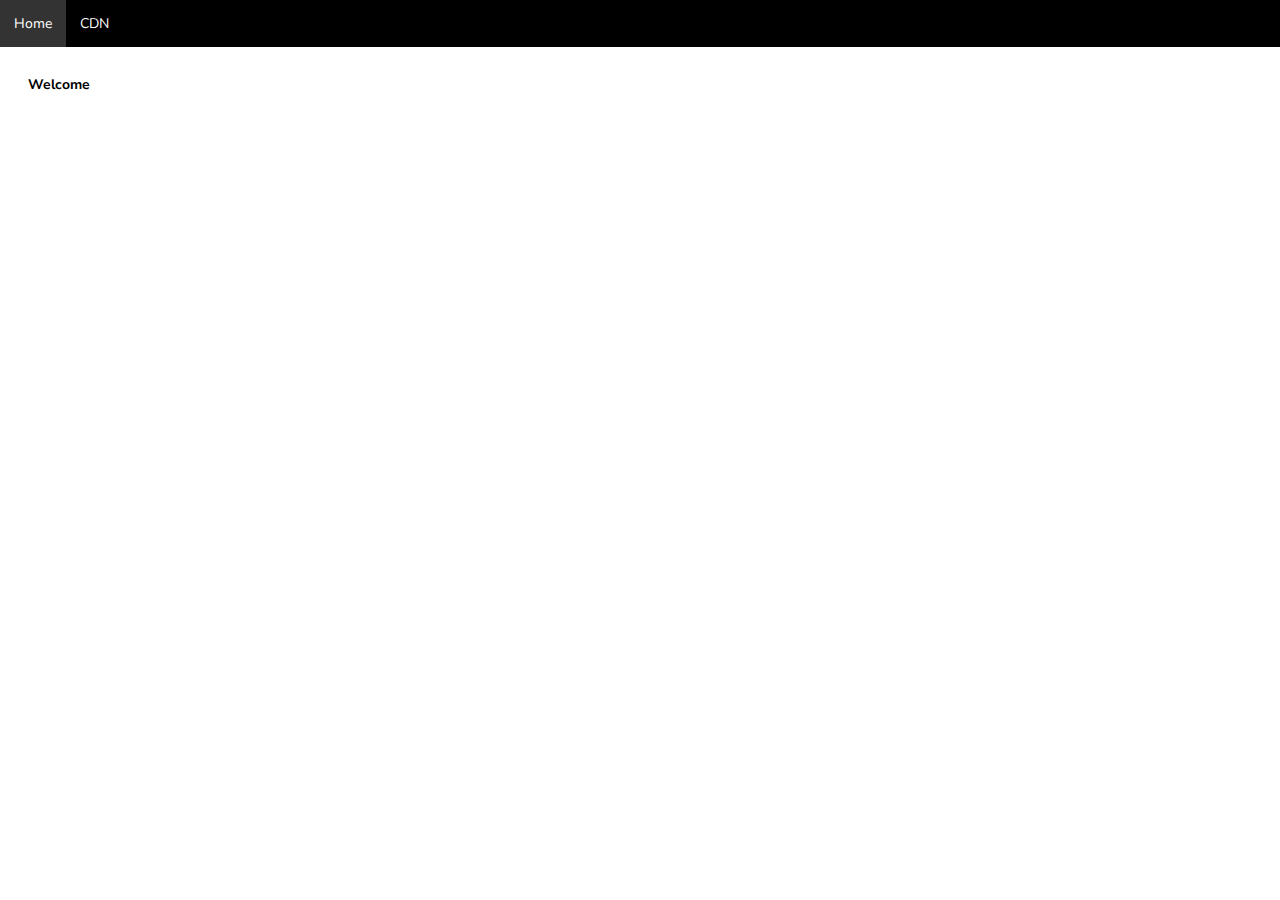
==== index.html @ 27b81ebe "updates" ====
<!DOCTYPE html>
<html lang="en">
<head>
  <meta charset="UTF-8" />
  <meta name="viewport" content="width=device-width, initial-scale=1.0" />
  <meta http-equiv="X-UA-Compatible" content="ie=edge" />
  <title>Afterburn</title>
  <link href="https://fonts.googleapis.com/css?family=Nunito+Sans:400,700&display=swap" rel="stylesheet" />
  <link href="main.css" rel="stylesheet" />
</head>
<body>
  <header>
    <a href="index.html" class="active">Home</a>
    <a href="cdn.html">CDN</a>
  </header>
  <section>
    <h1>Welcome</h1>
  </section>
</body>
</html>
---- main.css ----
* {
  margin: 0;
  padding: 0;
  box-sizing: border-box;
  font-size: 14px;
  font-family: 'Nunito Sans', sans-serif;
  text-decoration: none;
}

header {
  width: 100%;
  height: 47px;
  background: black;
  display: flex;
}

header a {
  color: white;
  padding: 1rem;
  text-decoration: none;
  background-color: rgba(255, 255, 255, 0);
  transition: background-color 250ms cubic-bezier(0.075, 0.82, 0.165, 1);
}


header a.active,
header a:hover {
  background-color: rgba(255, 255, 255, 0.2);
  transition: background-color 250ms cubic-bezier(0.075, 0.82, 0.165, 1);
}

section {
  padding: 2rem;
}
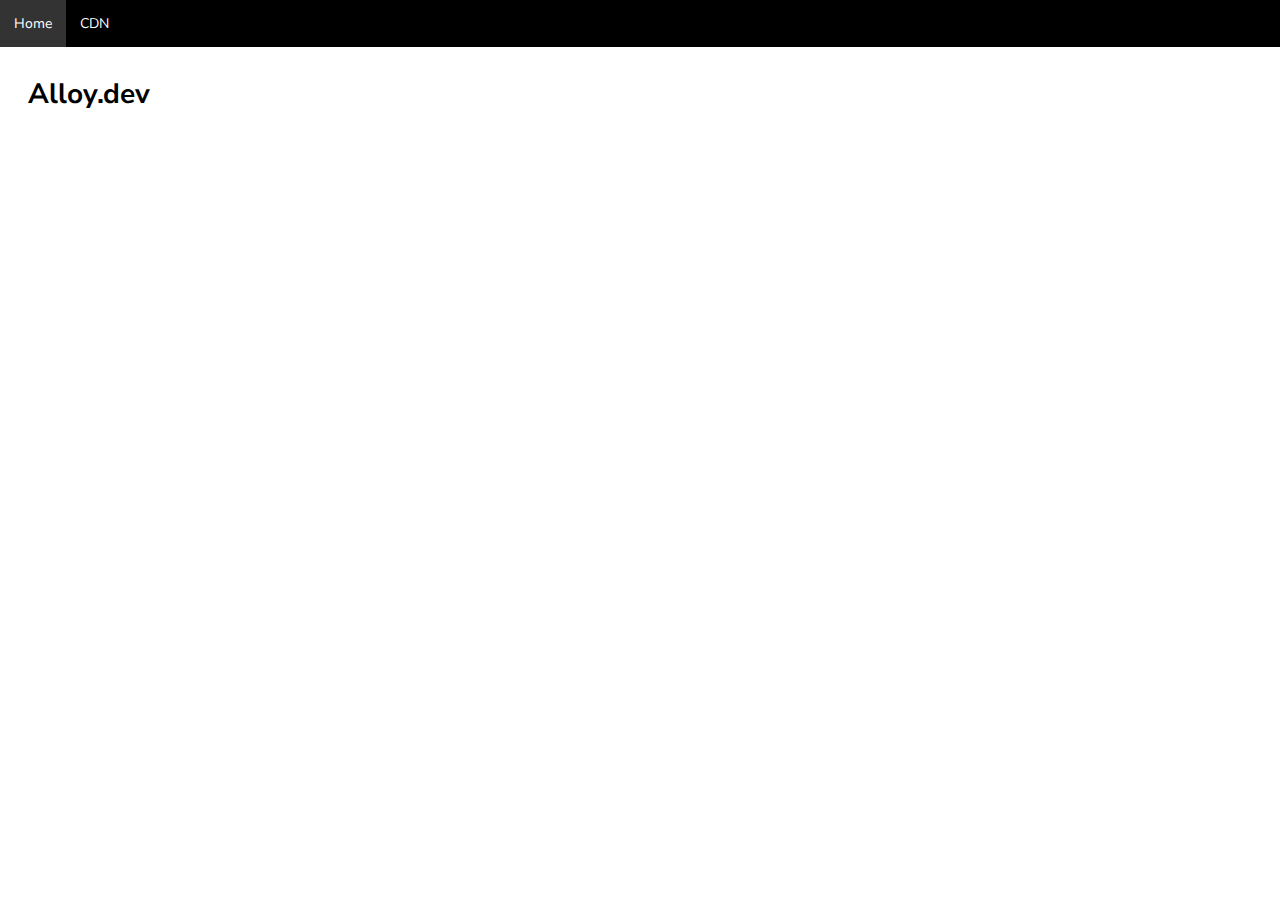
==== commit bbefb964: "updates" ====
--- a/index.html
+++ b/index.html
@@ -4,9 +4,16 @@
   <meta charset="UTF-8" />
   <meta name="viewport" content="width=device-width, initial-scale=1.0" />
   <meta http-equiv="X-UA-Compatible" content="ie=edge" />
-  <title>Afterburn</title>
+  <title>Alloy.dev</title>
   <link href="https://fonts.googleapis.com/css?family=Nunito+Sans:400,700&display=swap" rel="stylesheet" />
   <link href="main.css" rel="stylesheet" />
+  <link rel="apple-touch-icon" sizes="180x180" href="/favicon/apple-touch-icon.png?v=1" />
+  <link rel="icon" type="image/png" sizes="32x32" href="/favicon/favicon-32x32.png?v=1" />
+  <link rel="icon" type="image/png" sizes="16x16" href="/favicon/favicon-16x16.png?v=1" />
+  <link rel="manifest" href="/site.webmanifest?v=1" />
+  <link rel="mask-icon" href="/favicon/safari-pinned-tab.svg?v=1" color="#5bbad5" />
+  <meta name="msapplication-TileColor" content="#da532c" />
+  <meta name="theme-color" content="#ffffff" />
 </head>
 <body>
   <header>
@@ -14,7 +21,7 @@
     <a href="cdn.html">CDN</a>
   </header>
   <section>
-    <h1>Welcome</h1>
+    <h1>Alloy.dev</h1>
   </section>
 </body>
 </html>
--- a/main.css
+++ b/main.css
@@ -31,4 +31,8 @@
 
 section {
   padding: 2rem;
+}
+
+h1 {
+  font-size: 2rem;
 }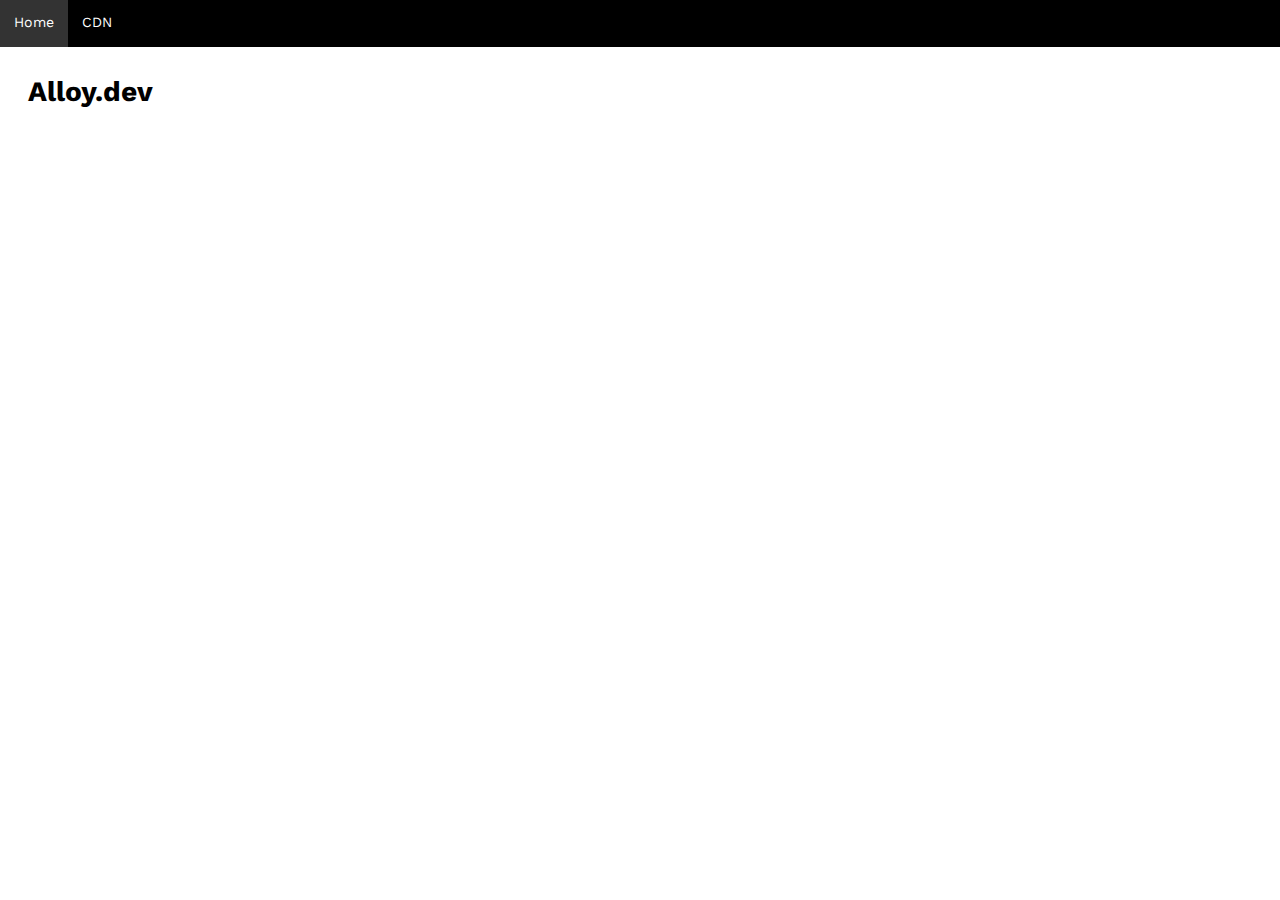
==== commit c0d69fca: "updates" ====
--- a/index.html
+++ b/index.html
@@ -5,7 +5,7 @@
   <meta name="viewport" content="width=device-width, initial-scale=1.0" />
   <meta http-equiv="X-UA-Compatible" content="ie=edge" />
   <title>Alloy.dev</title>
-  <link href="https://fonts.googleapis.com/css?family=Nunito+Sans:400,700&display=swap" rel="stylesheet" />
+  <link href="fonts.css" rel="stylesheet" />
   <link href="main.css" rel="stylesheet" />
   <link rel="apple-touch-icon" sizes="180x180" href="/favicon/apple-touch-icon.png?v=1" />
   <link rel="icon" type="image/png" sizes="32x32" href="/favicon/favicon-32x32.png?v=1" />
--- a/fonts.css
+++ b/fonts.css
@@ -0,0 +1,36 @@
+/* latin-ext */
+@font-face {
+  font-family: 'Work Sans';
+  font-style: normal;
+  font-weight: 400;
+  font-display: swap;
+  src: local('Work Sans'), local('WorkSans-Regular'), url(fonts/QGYsz_wNahGAdqQ43Rh_cqDptfpA4cD3.woff2) format('woff2');
+  unicode-range: U+0100-024F, U+0259, U+1E00-1EFF, U+2020, U+20A0-20AB, U+20AD-20CF, U+2113, U+2C60-2C7F, U+A720-A7FF;
+}
+/* latin */
+@font-face {
+  font-family: 'Work Sans';
+  font-style: normal;
+  font-weight: 400;
+  font-display: swap;
+  src: local('Work Sans'), local('WorkSans-Regular'), url(fonts/QGYsz_wNahGAdqQ43Rh_fKDptfpA4Q.woff2) format('woff2');
+  unicode-range: U+0000-00FF, U+0131, U+0152-0153, U+02BB-02BC, U+02C6, U+02DA, U+02DC, U+2000-206F, U+2074, U+20AC, U+2122, U+2191, U+2193, U+2212, U+2215, U+FEFF, U+FFFD;
+}
+/* latin-ext */
+@font-face {
+  font-family: 'Work Sans';
+  font-style: normal;
+  font-weight: 700;
+  font-display: swap;
+  src: local('Work Sans Bold'), local('WorkSans-Bold'), url(fonts/QGYpz_wNahGAdqQ43Rh3x4X8lthNy_r-K7mV.woff2) format('woff2');
+  unicode-range: U+0100-024F, U+0259, U+1E00-1EFF, U+2020, U+20A0-20AB, U+20AD-20CF, U+2113, U+2C60-2C7F, U+A720-A7FF;
+}
+/* latin */
+@font-face {
+  font-family: 'Work Sans';
+  font-style: normal;
+  font-weight: 700;
+  font-display: swap;
+  src: local('Work Sans Bold'), local('WorkSans-Bold'), url(fonts/QGYpz_wNahGAdqQ43Rh3x4X8mNhNy_r-Kw.woff2) format('woff2');
+  unicode-range: U+0000-00FF, U+0131, U+0152-0153, U+02BB-02BC, U+02C6, U+02DA, U+02DC, U+2000-206F, U+2074, U+20AC, U+2122, U+2191, U+2193, U+2212, U+2215, U+FEFF, U+FFFD;
+}--- a/main.css
+++ b/main.css
@@ -3,7 +3,7 @@
   padding: 0;
   box-sizing: border-box;
   font-size: 14px;
-  font-family: 'Nunito Sans', sans-serif;
+  font-family: 'Work Sans', sans-serif;
   text-decoration: none;
 }
 
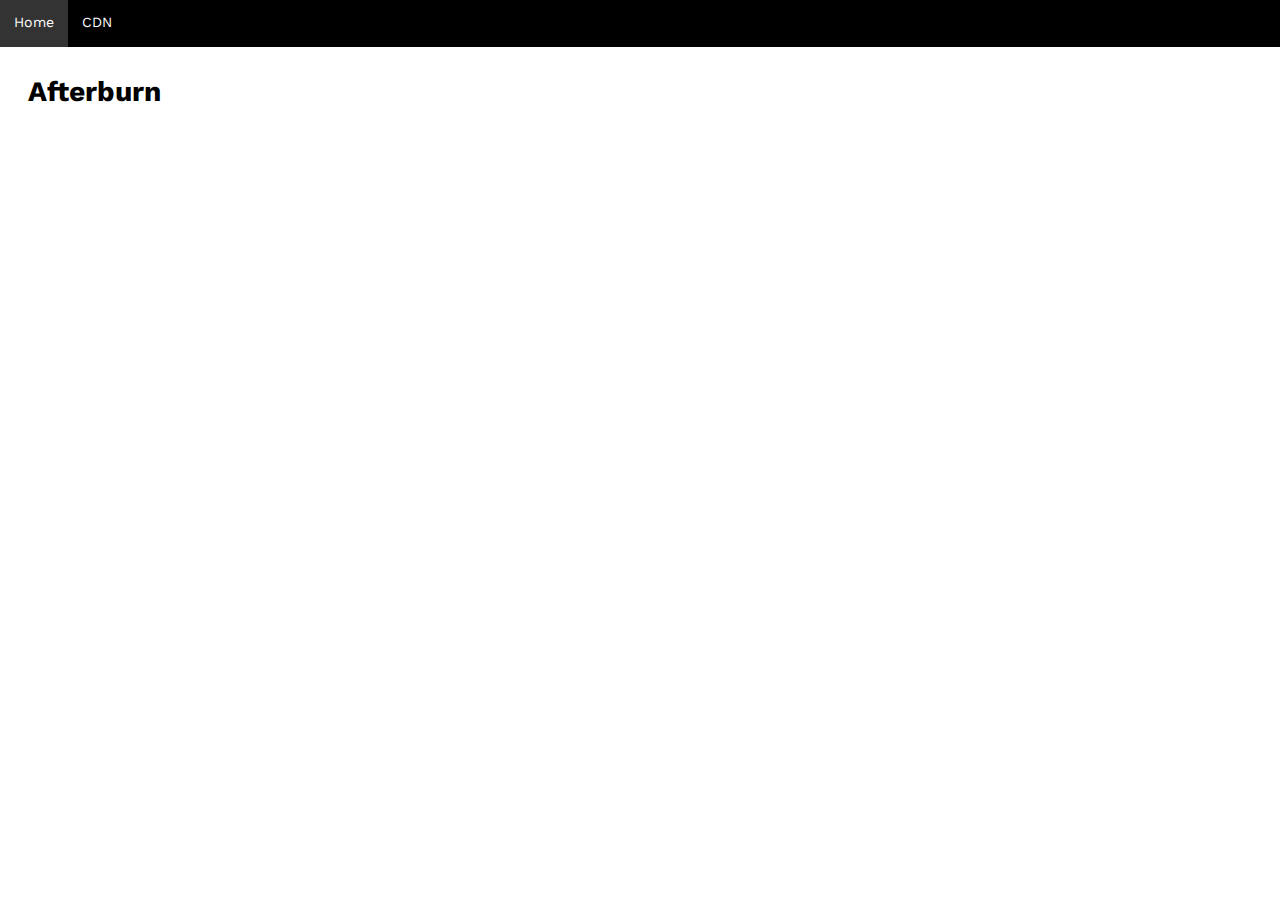
==== commit d73a7c14: "Updates" ====
--- a/index.html
+++ b/index.html
@@ -4,7 +4,7 @@
   <meta charset="UTF-8" />
   <meta name="viewport" content="width=device-width, initial-scale=1.0" />
   <meta http-equiv="X-UA-Compatible" content="ie=edge" />
-  <title>Alloy.dev</title>
+  <title>Afterburn</title>
   <link href="fonts.css" rel="stylesheet" />
   <link href="main.css" rel="stylesheet" />
   <link rel="apple-touch-icon" sizes="180x180" href="/favicon/apple-touch-icon.png?v=1" />
@@ -21,7 +21,7 @@
     <a href="cdn.html">CDN</a>
   </header>
   <section>
-    <h1>Alloy.dev</h1>
+    <h1>Afterburn</h1>
   </section>
 </body>
 </html>
